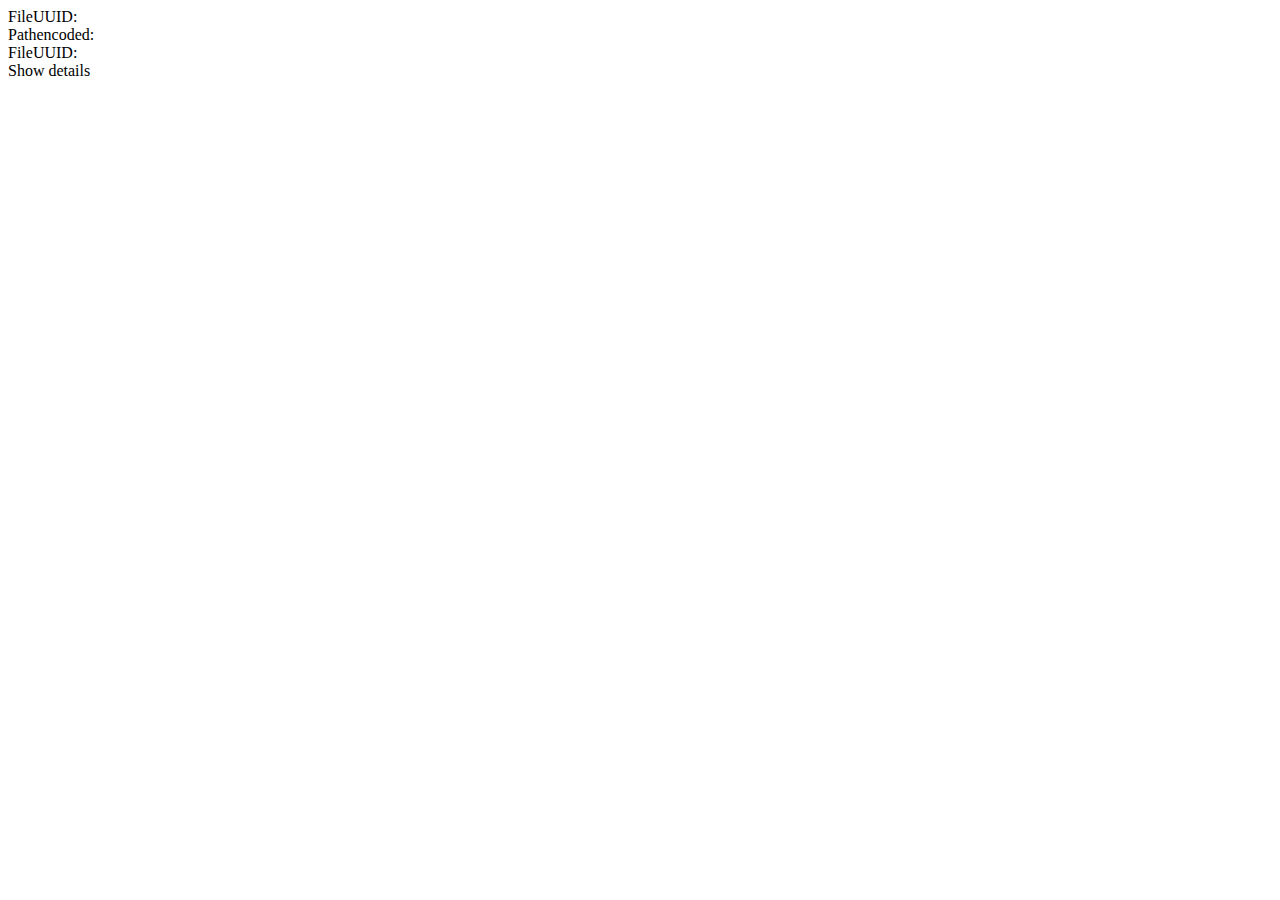
==== src/main/resources/templates/fileentry/list-template.html @ d83b8279 "Adicionando thymeleaf e outras coisas" ====
<!DOCTYPE HTML>
<html xmlns:th="http://www.thymeleaf.org">
<head th:replace="fragments/header :: head(title=${title})">
</head>
<body>
<div th:replace="fragments/header :: header"> </div>
<th:block th:replace="fragments/header :: breadcumb (breadlist=${breadlist})"></th:block>
<div class="file-container" th:with="items='filename,path'">
    <!--/*@thymesVar id="fileentrylist" type="java.util.List<com.example.filexplorer.dto.FileEntryDto>"*/-->
    <div class="file-entry" th:each="ftx,iterStat  : ${fileentrylist}" th:classappend="${iterStat.odd}? 'odd' : 'even'">
        <div class="list">
            <!--/*@thymesVar id="fileentrylist" type="com.example.filexplorer.dto.FileEntryDto"*/-->
            <div class="list-label">FileUUID: </div>
            <div th:text="${ftx.fileuuid}" class="list-item"></div>
        </div>
        <div class="list">
            <div class="list-label">Pathencoded: </div>
            <div th:text="${ftx.pathencoded}" class="list-item"></div>
        </div>

        <div class="list" th:each="field : ${ftx.getTags(#strings.arraySplit(items, ','))}">
            <div class="list-label"  th:text="${field.name}">FileUUID: </div>
            <div th:text="${field.value}" class="list-item"></div>
        </div>
        <div class="list">
            <div class="list-item"><a th:href="'/fileregistry/'+${ftx.fileuuid}"> Show details</a></div>
        </div>
    </div>

</div>
<th:block th:replace="fragments/header :: scripts"></th:block>
</body>
</html>
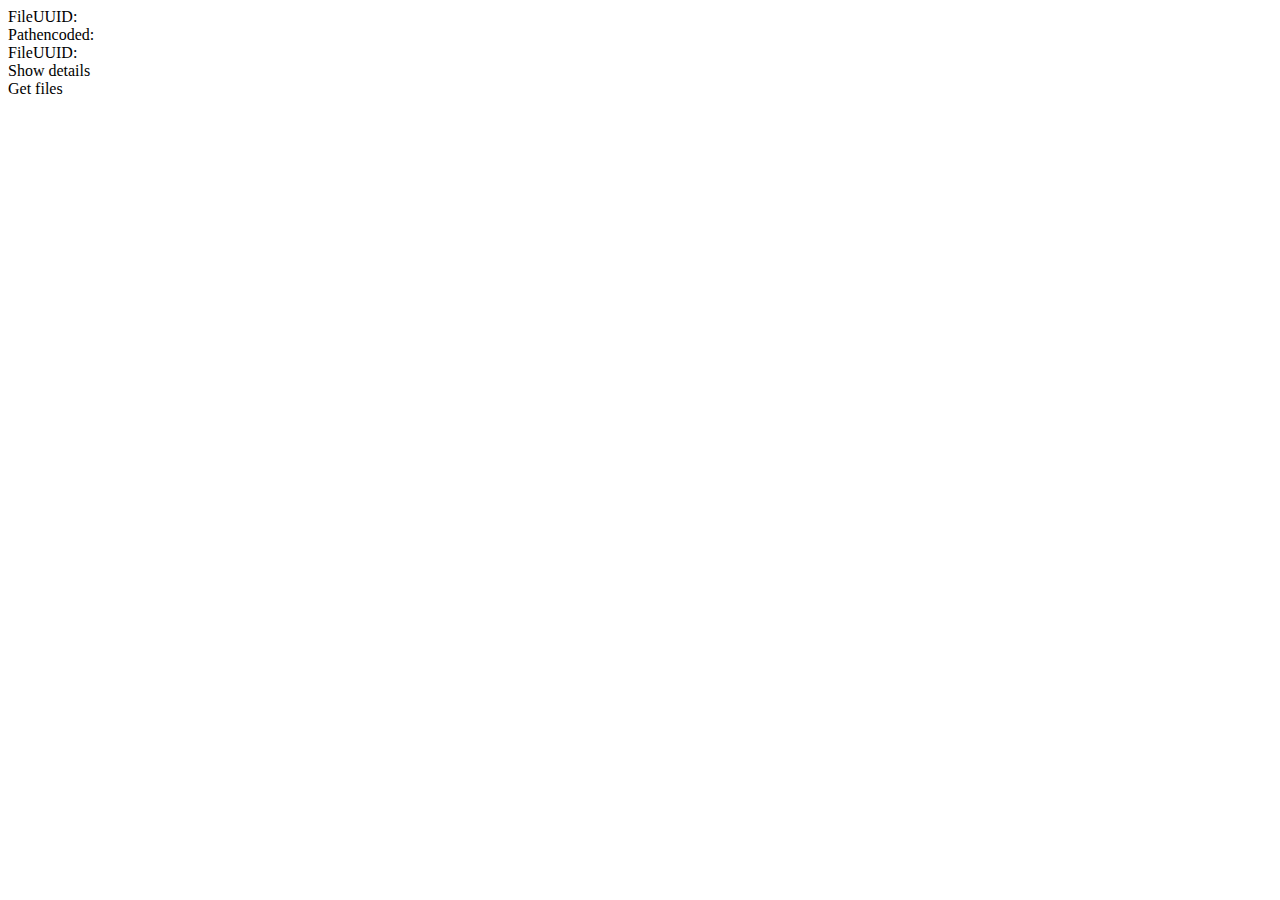
==== commit 62792a58: "Adicionando thymeleaf e outras coisas" ====
--- a/src/main/resources/templates/fileentry/list-template.html
+++ b/src/main/resources/templates/fileentry/list-template.html
@@ -23,7 +23,10 @@
             <div th:text="${field.value}" class="list-item"></div>
         </div>
         <div class="list">
-            <div class="list-item"><a th:href="'/fileregistry/'+${ftx.fileuuid}"> Show details</a></div>
+            <div class="list-item"><a th:href="'/fileregistry/details/'+${ftx.fileuuid}"> Show details</a></div>
+        </div>
+        <div class="list" th:if="${ftx.parentFileuuid==null}">
+            <div class="list-item"><a th:href="'/fileregistry/list/'+${ftx.fileuuid}">Get files</a></div>
         </div>
     </div>
 
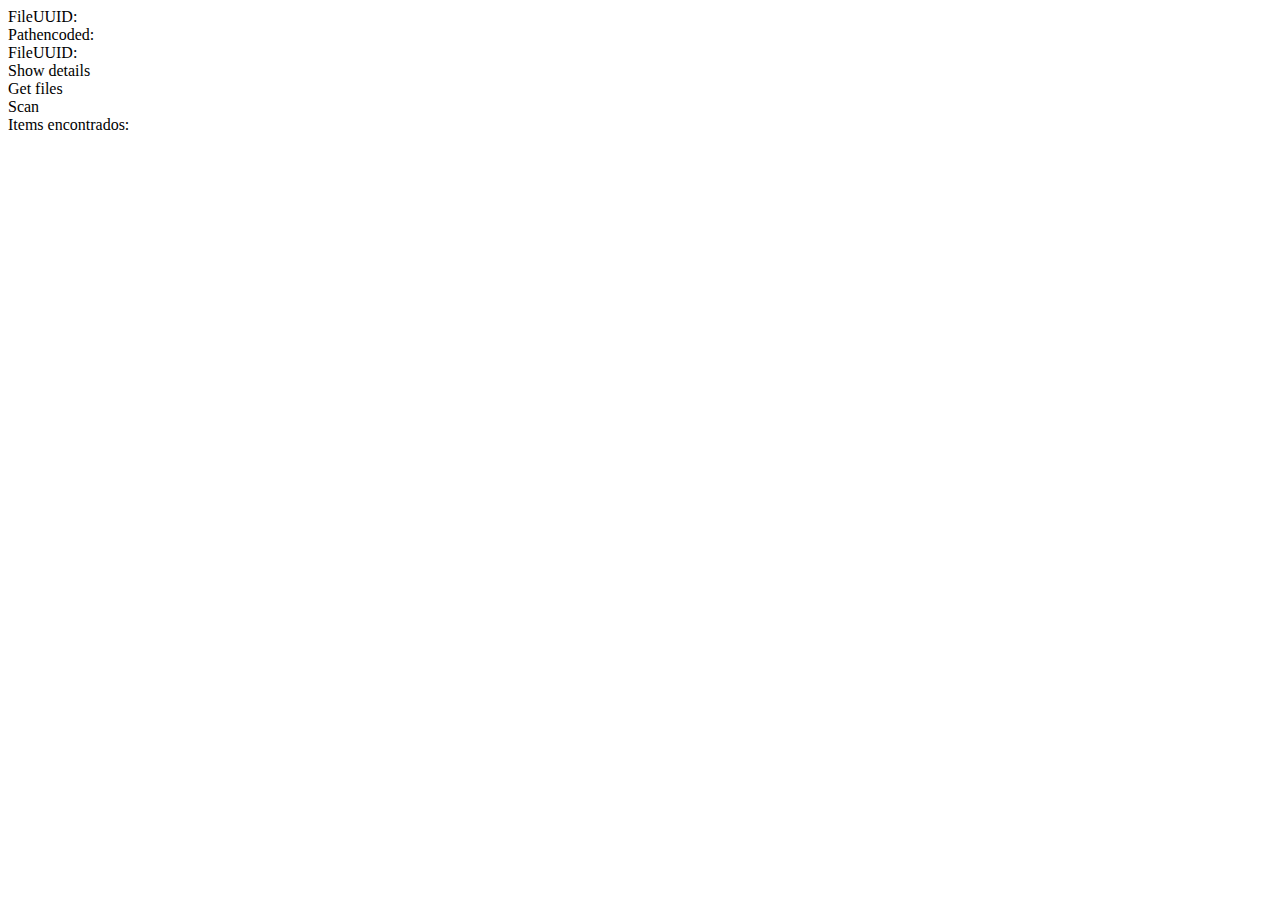
==== commit 19016dff: "Tacando websocket" ====
--- a/src/main/resources/templates/fileentry/list-template.html
+++ b/src/main/resources/templates/fileentry/list-template.html
@@ -3,23 +3,23 @@
 <head th:replace="fragments/header :: head(title=${title})">
 </head>
 <body>
-<div th:replace="fragments/header :: header"> </div>
+<div th:replace="fragments/header :: header"></div>
 <th:block th:replace="fragments/header :: breadcumb (breadlist=${breadlist})"></th:block>
 <div class="file-container" th:with="items='filename,path'">
     <!--/*@thymesVar id="fileentrylist" type="java.util.List<com.example.filexplorer.dto.FileEntryDto>"*/-->
     <div class="file-entry" th:each="ftx,iterStat  : ${fileentrylist}" th:classappend="${iterStat.odd}? 'odd' : 'even'">
         <div class="list">
             <!--/*@thymesVar id="fileentrylist" type="com.example.filexplorer.dto.FileEntryDto"*/-->
-            <div class="list-label">FileUUID: </div>
+            <div class="list-label">FileUUID:</div>
             <div th:text="${ftx.fileuuid}" class="list-item"></div>
         </div>
         <div class="list">
-            <div class="list-label">Pathencoded: </div>
+            <div class="list-label">Pathencoded:</div>
             <div th:text="${ftx.pathencoded}" class="list-item"></div>
         </div>
 
         <div class="list" th:each="field : ${ftx.getTags(#strings.arraySplit(items, ','))}">
-            <div class="list-label"  th:text="${field.name}">FileUUID: </div>
+            <div class="list-label" th:text="${field.name}">FileUUID:</div>
             <div th:text="${field.value}" class="list-item"></div>
         </div>
         <div class="list">
@@ -27,10 +27,54 @@
         </div>
         <div class="list" th:if="${ftx.parentFileuuid==null}">
             <div class="list-item"><a th:href="'/fileregistry/list/'+${ftx.fileuuid}">Get files</a></div>
+            <div class="list-item" th:attr="onclick=|scan('${ftx.fileuuid}')|">Scan</div>
+            <div class="output" id="output"><span>Items encontrados:</span><div class="badge" id="badge"></div></div>
         </div>
     </div>
 
 </div>
+<script src="/wsclient.js" type="application/javascript"></script>
+<script>
+    let totalObj = {}
+    const wsClient = new WSclient({
+        onmessage,
+        onopen,
+        onclose,
+        path: 'scan'
+    });
+
+    function onmessage(event) {
+        const response = event.detail.data;
+        console.log('response', response);
+        if(!totalObj[response.parentFileuuid]){
+            totalObj[response.parentFileuuid] = { total: 1}
+        }
+        let count = totalObj[response.parentFileuuid].total;
+        count = count +1;
+        document.getElementById("badge").innerText = count;
+        totalObj[response.parentFileuuid].total = count;
+
+    }
+
+
+    function scan(fileuuid) {
+        wsClient.sendMessage({
+            command: 'scan',
+            fileuuid
+        });
+    }
+
+    function onopen(event) {
+
+    }
+
+    function onclose() {
+        wsClient.reconnect();
+    }
+
+
+</script>
+
 <th:block th:replace="fragments/header :: scripts"></th:block>
 </body>
 </html>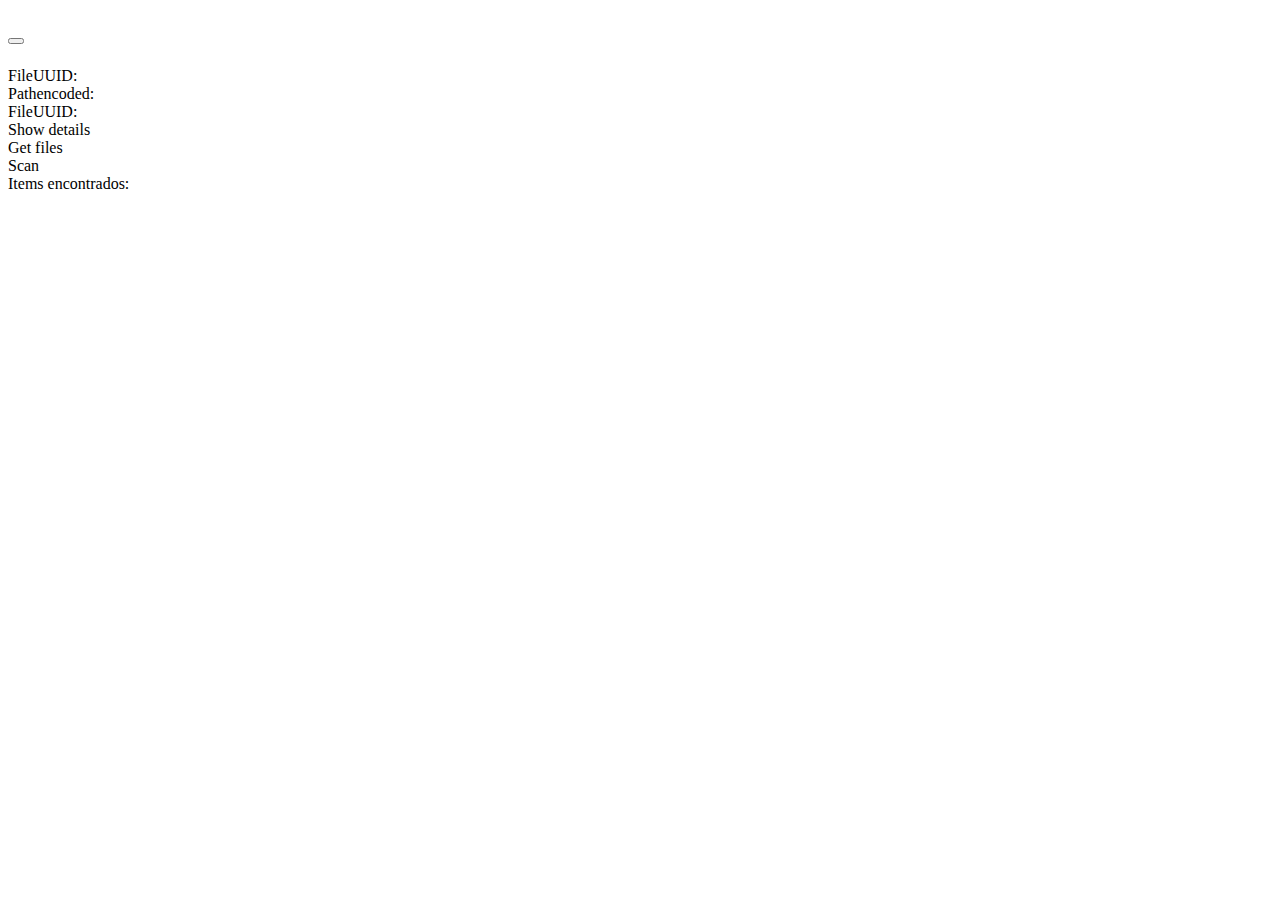
==== commit b9bb6065: "Tacando websocket" ====
--- a/src/main/resources/templates/fileentry/list-template.html
+++ b/src/main/resources/templates/fileentry/list-template.html
@@ -5,34 +5,52 @@
 <body>
 <div th:replace="fragments/header :: header"></div>
 <th:block th:replace="fragments/header :: breadcumb (breadlist=${breadlist})"></th:block>
-<div class="file-container" th:with="items='filename,path'">
-    <!--/*@thymesVar id="fileentrylist" type="java.util.List<com.example.filexplorer.dto.FileEntryDto>"*/-->
-    <div class="file-entry" th:each="ftx,iterStat  : ${fileentrylist}" th:classappend="${iterStat.odd}? 'odd' : 'even'">
-        <div class="list">
-            <!--/*@thymesVar id="fileentrylist" type="com.example.filexplorer.dto.FileEntryDto"*/-->
-            <div class="list-label">FileUUID:</div>
-            <div th:text="${ftx.fileuuid}" class="list-item"></div>
-        </div>
-        <div class="list">
-            <div class="list-label">Pathencoded:</div>
-            <div th:text="${ftx.pathencoded}" class="list-item"></div>
-        </div>
+<div class="container-fluid">
 
-        <div class="list" th:each="field : ${ftx.getTags(#strings.arraySplit(items, ','))}">
-            <div class="list-label" th:text="${field.name}">FileUUID:</div>
-            <div th:text="${field.value}" class="list-item"></div>
-        </div>
-        <div class="list">
-            <div class="list-item"><a th:href="'/fileregistry/details/'+${ftx.fileuuid}"> Show details</a></div>
-        </div>
-        <div class="list" th:if="${ftx.parentFileuuid==null}">
-            <div class="list-item"><a th:href="'/fileregistry/list/'+${ftx.fileuuid}">Get files</a></div>
-            <div class="list-item" th:attr="onclick=|scan('${ftx.fileuuid}')|">Scan</div>
-            <div class="output" id="output"><span>Items encontrados:</span><div class="badge" id="badge"></div></div>
+    <div class="row" th:with="items='filename,path'">
+        <div class="accordion col-12" th:id="'accordionExample'+${iterStat.index}" th:each="ftx,iterStat  : ${fileentrylist}" th:classappend="${iterStat.odd}? 'odd' : 'even'">
+            <div class="accordion-item">
+                <h2 class="accordion-header" id="headingOne">
+                    <button class="accordion-button" type="button" data-bs-toggle="collapse" th:attr="data-bs-target=|#collapseOne${iterStat.index}|, aria-controls=|collapseOne${iterStat.index}|"  aria-expanded="true">
+                        <th:block th:text="${ftx.name}"></th:block>
+                    </button>
+                </h2>
+                <div th:id="'collapseOne'+${iterStat.index}" class="accordion-collapse collapse" aria-labelledby="headingOne" th:attr="data-bs-parent=|#accordionExample${iterStat.index}|">
+                    <div class="accordion-body">
+                        <div class="col-12 list">
+                            <!--/*@thymesVar id="fileentrylist" type="com.example.filexplorer.dto.FileEntryDto"*/-->
+                            <div class="col-12">FileUUID:</div>
+                            <div th:text="${ftx.fileuuid}" class="list-item"></div>
+                        </div>
+                        <div class="col-12 list">
+                            <div class="list-label">Pathencoded:</div>
+                            <div th:text="${ftx.pathencoded}" class="list-item"></div>
+                        </div>
+
+                        <div class="col-12 list" th:each="field : ${ftx.getTags(#strings.arraySplit(items, ','))}">
+                            <div class="list-label" th:text="${field.name}">FileUUID:</div>
+                            <div th:text="${field.value}" class="list-item"></div>
+                        </div>
+                        <div class="col-12 list">
+                            <div class="list-item"><a th:href="'/fileregistry/details/'+${ftx.fileuuid}"> Show details</a></div>
+                        </div>
+                        <div class="col-12 list" th:if="${ftx.parentFileuuid==null}">
+                            <div class="list-item"><a th:href="'/fileregistry/list/'+${ftx.fileuuid}">Get files</a></div>
+                        </div>
+                        <div class="col-12 list" th:if="${ftx.parentFileuuid==null}">
+                            <div class="col-12 list-item btn btn-info" th:attr="onclick=|scan('${ftx.fileuuid}')|">Scan</div>
+                            <div class="output" id="output"><span>Items encontrados:</span>
+                                <div class="badge" id="badge"></div>
+                            </div>
+                        </div>
+                    </div>
+                </div>
+            </div>
         </div>
     </div>
+</div>
 
-</div>
+
 <script src="/wsclient.js" type="application/javascript"></script>
 <script>
     let totalObj = {}
@@ -43,14 +61,18 @@
         path: 'scan'
     });
 
+    function setTotalEntry() {
+
+    }
+
     function onmessage(event) {
         const response = event.detail.data;
         console.log('response', response);
-        if(!totalObj[response.parentFileuuid]){
-            totalObj[response.parentFileuuid] = { total: 1}
+        if (!totalObj[response.parentFileuuid]) {
+            totalObj[response.parentFileuuid] = {total: 1}
         }
         let count = totalObj[response.parentFileuuid].total;
-        count = count +1;
+        count = count + 1;
         document.getElementById("badge").innerText = count;
         totalObj[response.parentFileuuid].total = count;
 
